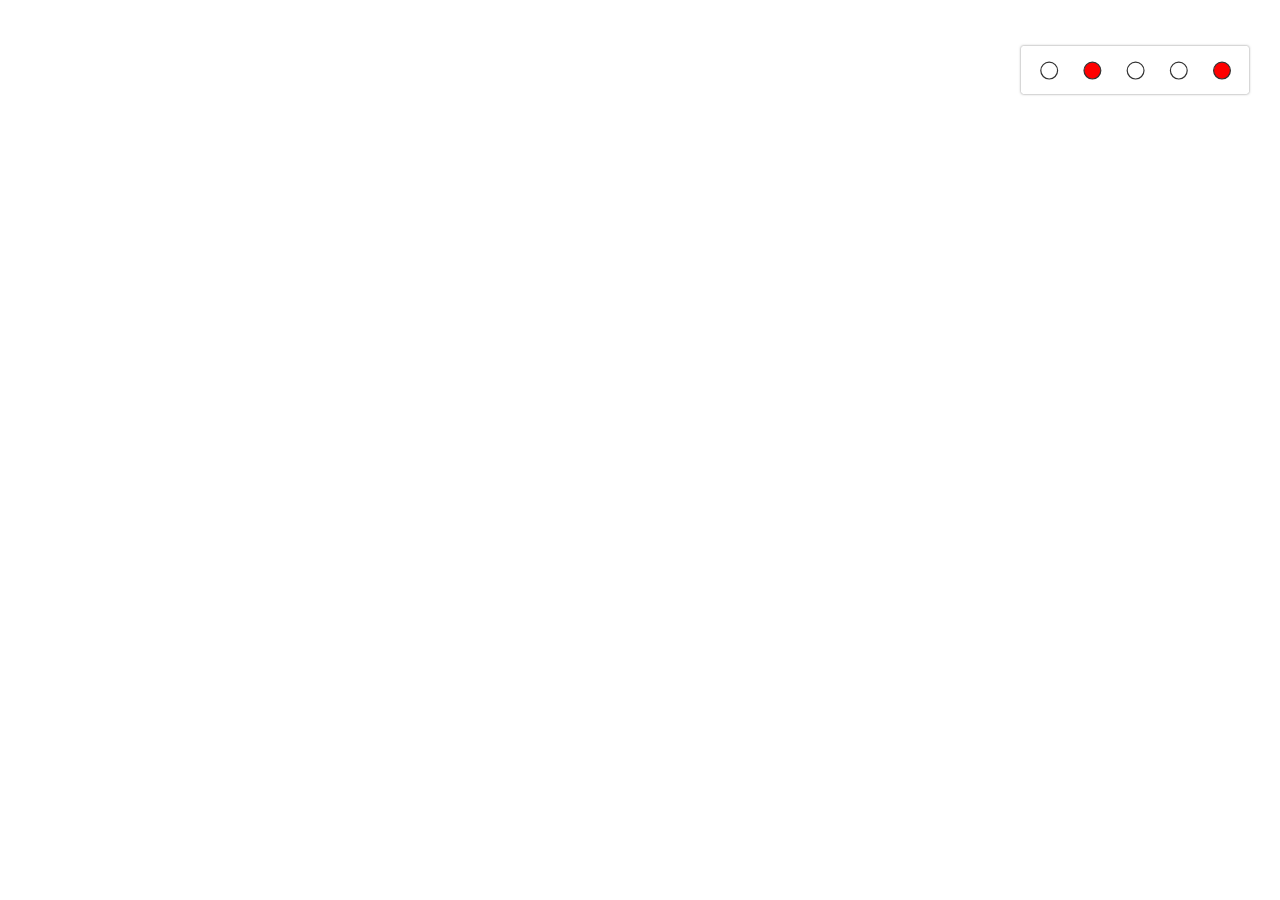
==== lesson.html @ 06060074 "init project" ====
<!DOCTYPE html>
<html>
  <head>
    <meta charset="utf-8">
    <title>Tag selectors</title>
    <link rel="stylesheet" href="./code.css">
  </head>
  <body>
    <ul class="target">
      <li class="first">1</li>
      <li>2</li>
      <li>3</li>
      <li class="fourth">4</li>
      <li>5</li>
    </ul>
  </body>
</html>
---- code.css ----
body {
  position: relative;
  margin: 0;
  padding: 0;
  background: url(https://habsida-lms.s3.ap-northeast-2.amazonaws.com/webcore/shooter.jpg) no-repeat 0 0;
  background-size: auto;
  min-height: auto;
}

.target {
  position: absolute;
  top: 50px;
  right: 50px;
  display: flex;
  justify-content: space-around;
  width: 180px;
  height: 30px;
  margin: 0;
  padding: 5px 5px;
  list-style: none;
  background: white;
  border-radius: 2px;
  box-shadow: 0 0 2px rgba(0, 0, 0, 0.5);
  transform: scale(1.2);
  align-items: center;
}

li {
  width: 13px;
  height: 13px;
  font-size: 0;
  background-color: #333333;
  border: 1px solid #333333;
  border-radius: 50%;
  margin-left: 0;
}

/* Добавьте свой код под комментарием */
li {
  background-color: white;
}

.target .first + li,
.target .fourth + li{
  background-color: red;
}
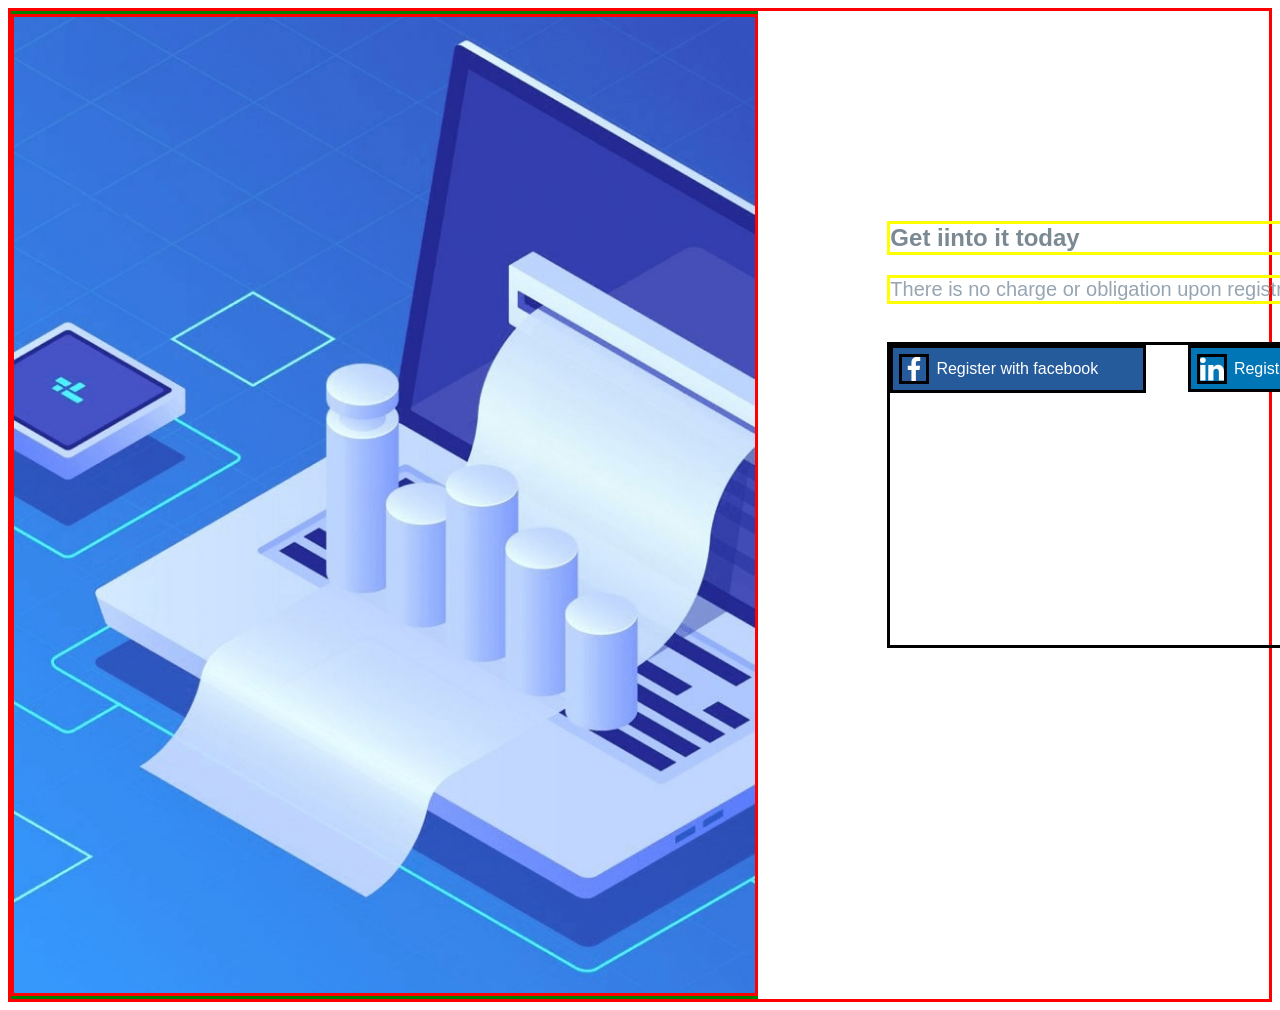
==== commit 268929c1: "my_homework" ====
--- a/lesson.html
+++ b/lesson.html
@@ -1,17 +1,49 @@
 <!DOCTYPE html>
-<html>
-  <head>
-    <meta charset="utf-8">
-    <title>Tag selectors</title>
-    <link rel="stylesheet" href="./code.css">
-  </head>
-  <body>
-    <ul class="target">
-      <li class="first">1</li>
-      <li>2</li>
-      <li>3</li>
-      <li class="fourth">4</li>
-      <li>5</li>
-    </ul>
-  </body>
+<html lang="en">
+<head>
+  <meta charset="UTF-8">
+  <meta name="viewport" content="width=device-width, initial-scale=1.0">
+  <link rel="stylesheet" href="/code.css">
+  <title>Document</title>
+</head>
+<body>
+  <section>
+    <div>
+      <div class="image-container">
+        <img src="/bg.jpg" alt="main_img" class="main-image">
+      </div>
+    </div>
+    <div>
+      <div class="second-part">
+        <H1 class="opening-text">
+          Get iinto it today
+        </H1>
+        <p class="opening-text_subhead">
+          There is no charge or obligation upon registration
+        </p>
+        <div class="link-sm">
+          <a href="#">
+          <div class="facebook-logo">
+             <img src="/facebook.svg" alt="facebook" class="social-logo_img">
+            <div class="link-sm_text">
+              <p class="social-logo_text">Register with facebook</p>
+            </div>
+          </div>
+          </a>
+          <a href="#">
+          <div class="linkedin-logo">
+             <img src="/linkedin.svg" alt="facebook" class="social-logo_img">
+            <div class="link-sm_text">
+              <p class="social-logo_text">Register with Linkedin</p>
+            </div>
+          </div>
+          </a>
+      </div>
+      
+        
+      </div>
+    </div>
+  </section>
+
+</body>
 </html>
--- a/code.css
+++ b/code.css
@@ -1,46 +1,101 @@
-body {
-  position: relative;
-  margin: 0;
-  padding: 0;
-  background: url(https://habsida-lms.s3.ap-northeast-2.amazonaws.com/webcore/shooter.jpg) no-repeat 0 0;
-  background-size: auto;
-  min-height: auto;
+@font-face {
+  font-family: 'Barlow';
+  src: url('barlow.woff2');
+  font-weight: normal;
+  font-style: normal;
 }
 
-.target {
-  position: absolute;
-  top: 50px;
-  right: 50px;
+section{
+  border: 3px solid red;
   display: flex;
-  justify-content: space-around;
-  width: 180px;
-  height: 30px;
+  gap: 40px;
+
+}
+a{
+  text-decoration: none;
+}
+.main-image{
+  width:100%;
+  border: 3px solid red;
   margin: 0;
-  padding: 5px 5px;
-  list-style: none;
-  background: white;
-  border-radius: 2px;
-  box-shadow: 0 0 2px rgba(0, 0, 0, 0.5);
-  transform: scale(1.2);
+}
+
+.image-container{
+  border: 3px green solid;
+  width: 100%;
+  display: flex;
+  justify-content: center;
+}
+
+.second-part{
+  margin-left: 20%;
+}
+
+.opening-text{
+  border: yellow solid 3px;
+  width: 120%;
+  color: #7B8A92;
+  height: 5%;
+  margin-top: 55%;
+  font-family:Barlow, sans-serif;
+}
+
+.opening-text_subhead{
+  margin-top: 5%;
+  font-size: 20px;
+  border: yellow solid 3px;
+  width: 130%;
+  margin-bottom: 10%;
+  color: #96A5B1;
+  font-family:Barlow, sans-serif;
+}
+
+.link-sm{
+  border: 3px solid black;
+  width: 300%;
+  height: 300px;
+  display: flex;
+  gap: 100px;
+}
+
+.facebook-logo{
+  width: 120%;
+  height: 10%;
+  background-color:#255A9B;
+  display: flex;
+  border: 3px solid black;
+  padding: 3%;
   align-items: center;
 }
 
-li {
-  width: 13px;
-  height: 13px;
-  font-size: 0;
-  background-color: #333333;
-  border: 1px solid #333333;
-  border-radius: 50%;
-  margin-left: 0;
+.linkedin-logo{
+  width: 120%;
+  height: 10%;
+  background-color:#0076B6;
+  display: flex;
+  border: 3px solid black;
+  padding: 3%;
+  align-items: center;
 }
 
-/* Добавьте свой код под комментарием */
-li {
-  background-color: white;
+
+.link-sm_text{
+  height: 100%;
+  display: flex;
+  justify-content: center;
+  flex-direction: column-reverse;
+  margin-left: 3%;
+  width: 100%;
+  font-family:Barlow, sans-serif;
 }
 
-.target .first + li,
-.target .fourth + li{
-  background-color: red;
+.social-logo_text{
+  color: white;
+  width: 100%;
+}
+
+.social-logo_img{
+  height: 80%;
+  border: 3px solid black;
+
 }
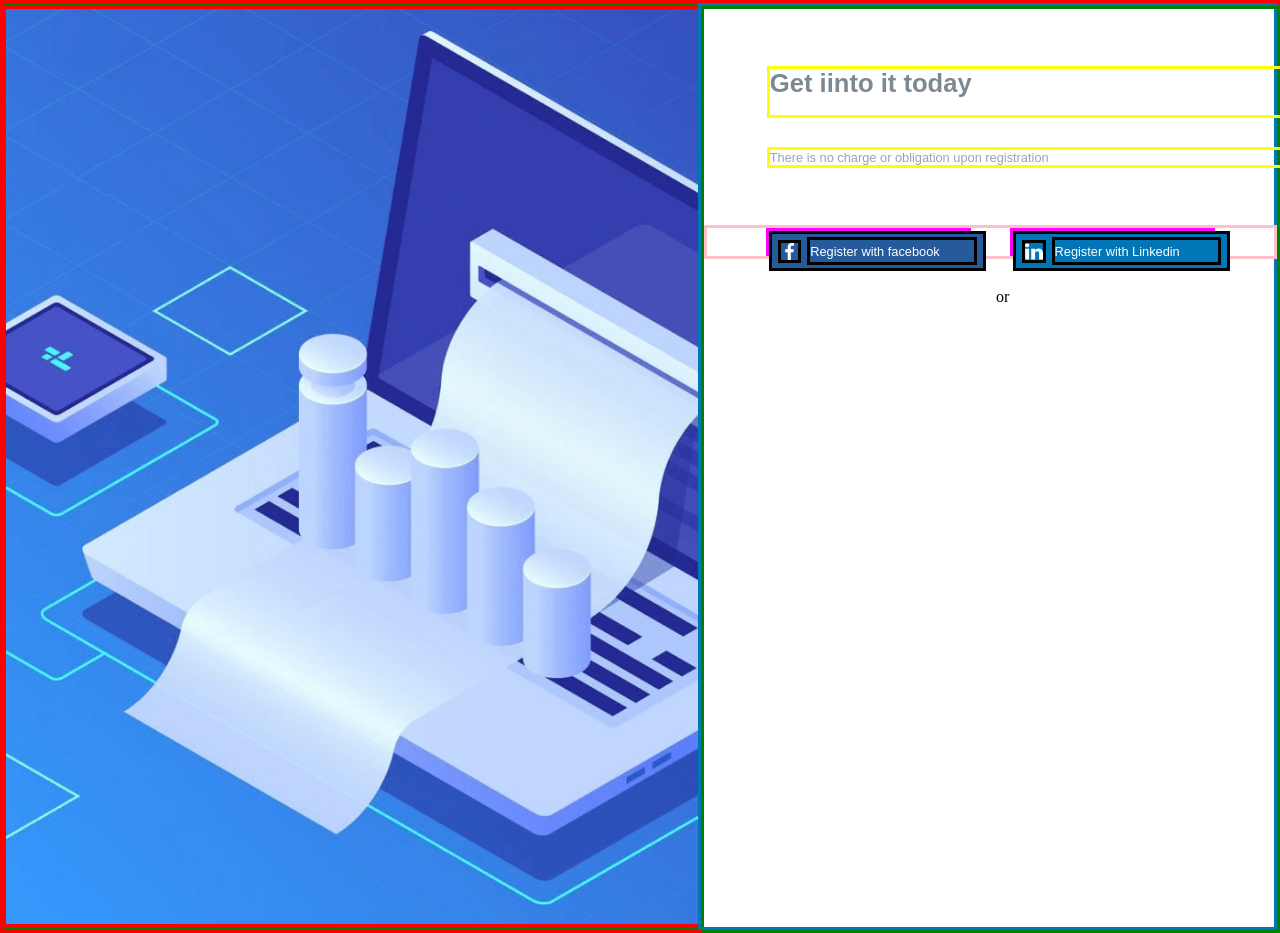
==== commit 7b5bf6c7: "update-adaptive" ====
--- a/lesson.html
+++ b/lesson.html
@@ -8,12 +8,12 @@
 </head>
 <body>
   <section>
-    <div>
+    <div class="first-block">
       <div class="image-container">
         <img src="/bg.jpg" alt="main_img" class="main-image">
       </div>
     </div>
-    <div>
+    <div class="second-block">
       <div class="second-part">
         <H1 class="opening-text">
           Get iinto it today
@@ -22,25 +22,26 @@
           There is no charge or obligation upon registration
         </p>
         <div class="link-sm">
-          <a href="#">
-          <div class="facebook-logo">
-             <img src="/facebook.svg" alt="facebook" class="social-logo_img">
-            <div class="link-sm_text">
-              <p class="social-logo_text">Register with facebook</p>
+          <a href="#" class="link-disc">
+            <div class="facebook-logo">
+              <img src="/facebook.svg" alt="facebook" class="social-logo_img">
+              <div class="link-sm_text">
+                <p class="social-logo_text">Register with facebook</p>
+              </div>
             </div>
-          </div>
           </a>
-          <a href="#">
-          <div class="linkedin-logo">
-             <img src="/linkedin.svg" alt="facebook" class="social-logo_img">
-            <div class="link-sm_text">
-              <p class="social-logo_text">Register with Linkedin</p>
+          <a href="#" class="link-disc">
+            <div class="linkedin-logo">
+              <img src="/linkedin.svg" alt="facebook" class="social-logo_img">
+              <div class="link-sm_text">
+                <p class="social-logo_text">Register with Linkedin</p>
+              </div>
             </div>
-          </div>
           </a>
-      </div>
-      
-        
+        </div>
+        <div class="or">
+          <p class="or-text"> or </p> 
+        </div>      
       </div>
     </div>
   </section>
--- a/code.css
+++ b/code.css
@@ -1,3 +1,7 @@
+*{
+  margin: 0;
+}
+
 @font-face {
   font-family: 'Barlow';
   src: url('barlow.woff2');
@@ -8,11 +12,15 @@
 section{
   border: 3px solid red;
   display: flex;
-  gap: 40px;
 
 }
 a{
   text-decoration: none;
+}
+
+.first-block{
+  width: 55%;
+  margin: 0;
 }
 .main-image{
   width:100%;
@@ -27,40 +35,54 @@
   justify-content: center;
 }
 
+.link-disc{
+  border: fuchsia solid 3px;
+  width: 35%;
+}
+.second-block{
+  border: #0076B6 solid 3px;
+  width: 45%;
+}
 .second-part{
-  margin-left: 20%;
+  border: 3px green solid;
+  width: 100%;
+  height: 100%;
 }
 
 .opening-text{
   border: yellow solid 3px;
-  width: 120%;
+  width: 90%;
   color: #7B8A92;
   height: 5%;
-  margin-top: 55%;
+  margin-top: 10%;
   font-family:Barlow, sans-serif;
+  font-size: 2vw;
+  margin-left: 11%;
 }
 
 .opening-text_subhead{
   margin-top: 5%;
-  font-size: 20px;
+  font-size: 1vw;
   border: yellow solid 3px;
-  width: 130%;
+  width: 90%;
   margin-bottom: 10%;
+  margin-left: 11%;
   color: #96A5B1;
   font-family:Barlow, sans-serif;
 }
 
 .link-sm{
-  border: 3px solid black;
-  width: 300%;
-  height: 300px;
+  border: 3px solid pink;
+  width: 99%;
+  justify-content: center;
+  height: 3%;
   display: flex;
-  gap: 100px;
+  gap: 7%;
 }
 
 .facebook-logo{
-  width: 120%;
-  height: 10%;
+  width: 100%;
+  height: 100%;
   background-color:#255A9B;
   display: flex;
   border: 3px solid black;
@@ -69,8 +91,8 @@
 }
 
 .linkedin-logo{
-  width: 120%;
-  height: 10%;
+  width: 100%;
+  height: 100%;
   background-color:#0076B6;
   display: flex;
   border: 3px solid black;
@@ -81,7 +103,9 @@
 
 .link-sm_text{
   height: 100%;
+  border: 3px solid black;
   display: flex;
+  font-size: 1vw;
   justify-content: center;
   flex-direction: column-reverse;
   margin-left: 3%;
@@ -98,4 +122,9 @@
   height: 80%;
   border: 3px solid black;
 
+}
+
+.or-text{
+  margin-left: 51%;
+  margin-top:5%;
 }
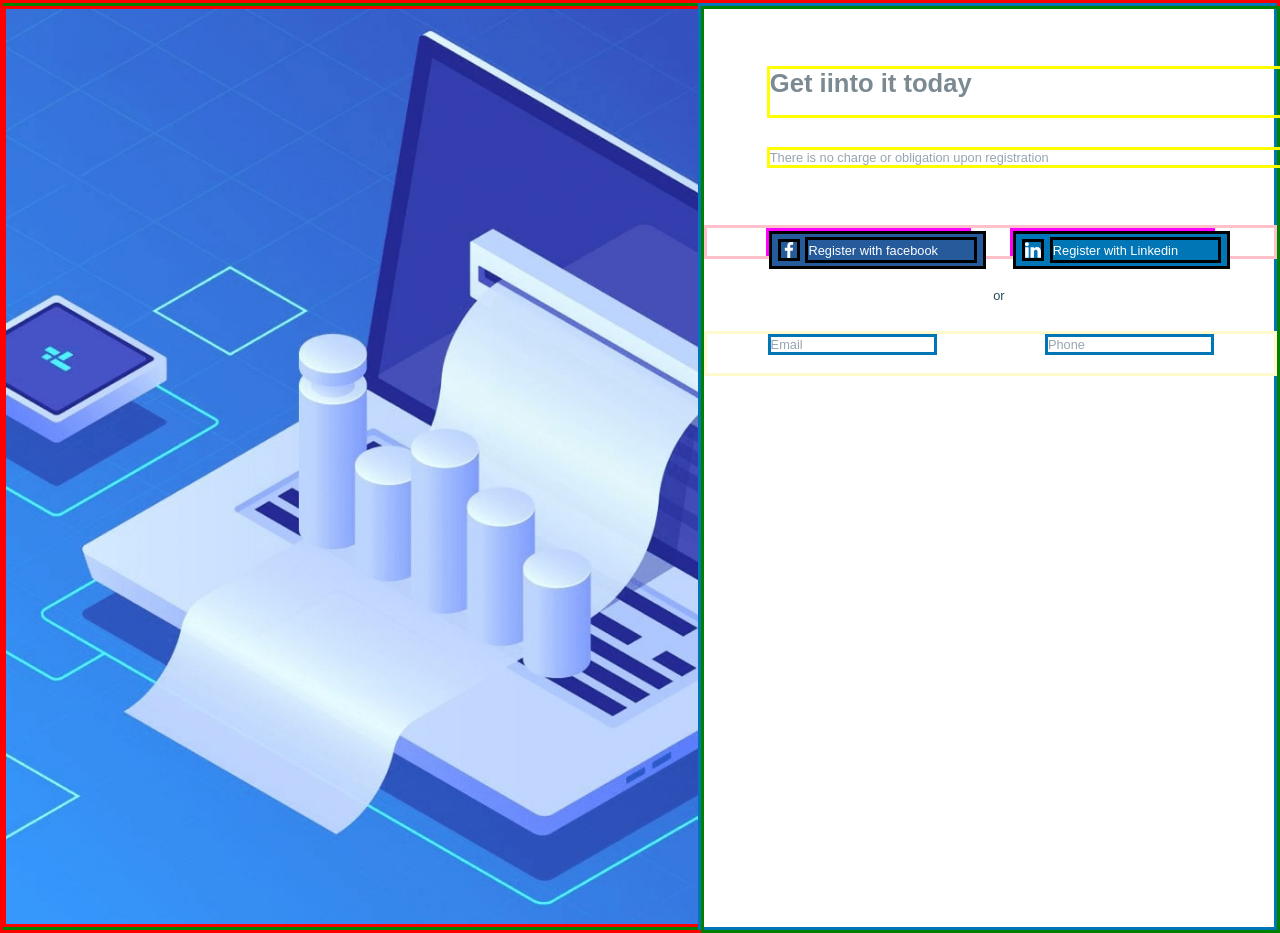
==== commit 141e6bff: "update 2.0" ====
--- a/lesson.html
+++ b/lesson.html
@@ -41,7 +41,21 @@
         </div>
         <div class="or">
           <p class="or-text"> or </p> 
-        </div>      
+        </div>   
+        <div class="input-container">
+          <div class="input-block_em">
+            <label for="email" class="labelem">Email</label>
+            <input type="email" id="email">
+            <div class="hidden">
+            </div>
+          </div>
+          <div class="input-block_ph">
+            <label for="Phone" class="labelph">Phone</label>
+            <input type="text" id="Phone">
+            <div class="hidden">
+            </div>
+          </div>
+        </div>   
       </div>
     </div>
   </section>
--- a/code.css
+++ b/code.css
@@ -82,7 +82,7 @@
 
 .facebook-logo{
   width: 100%;
-  height: 100%;
+  height: 90%;
   background-color:#255A9B;
   display: flex;
   border: 3px solid black;
@@ -92,7 +92,7 @@
 
 .linkedin-logo{
   width: 100%;
-  height: 100%;
+  height: 90%;
   background-color:#0076B6;
   display: flex;
   border: 3px solid black;
@@ -125,6 +125,66 @@
 }
 
 .or-text{
-  margin-left: 51%;
+  margin-left: 50.5%;
   margin-top:5%;
-}+  font-family:Barlow, sans-serif;
+  color: #2A4A5C;
+  margin-bottom:5%;
+  font-size: 1vw;
+}
+
+.input-container{
+  display: flex;
+  gap:5px;
+  border: 3px solid lemonchiffon;
+  justify-content: center;
+}
+
+.input-block_em{
+  position: relative;
+  width: 30%;
+}
+
+.input-block_ph{
+  position: relative;
+  width: 30%;
+  margin-left: 18%;
+}
+.labelem{
+  margin: 0;
+  border: #0076B6 3px solid;
+  margin-left: 1px;
+  display: block;
+  font-family:Barlow, sans-serif;
+  color: #96A5B1;
+  font-size: 1vw;
+}
+
+.labelph{
+  margin: 0;
+  border: #0076B6 3px solid;
+  margin-left: 1px;
+  display: block;
+  font-family:Barlow, sans-serif;
+  color: #96A5B1;
+  font-size: 1vw;
+}
+input{
+  outline:none;
+  border:#EEEEEE;
+  width:15vw;
+  margin-left:1px;
+  bottom: 0;
+}
+
+.hidden{
+  position: absolute;
+  top: 0;
+  background-color: blue;
+  width:1.5px;
+  height:0;
+  transition:0.4s ease;
+}
+input:focus + .hidden{
+  height: 5vh;
+}
